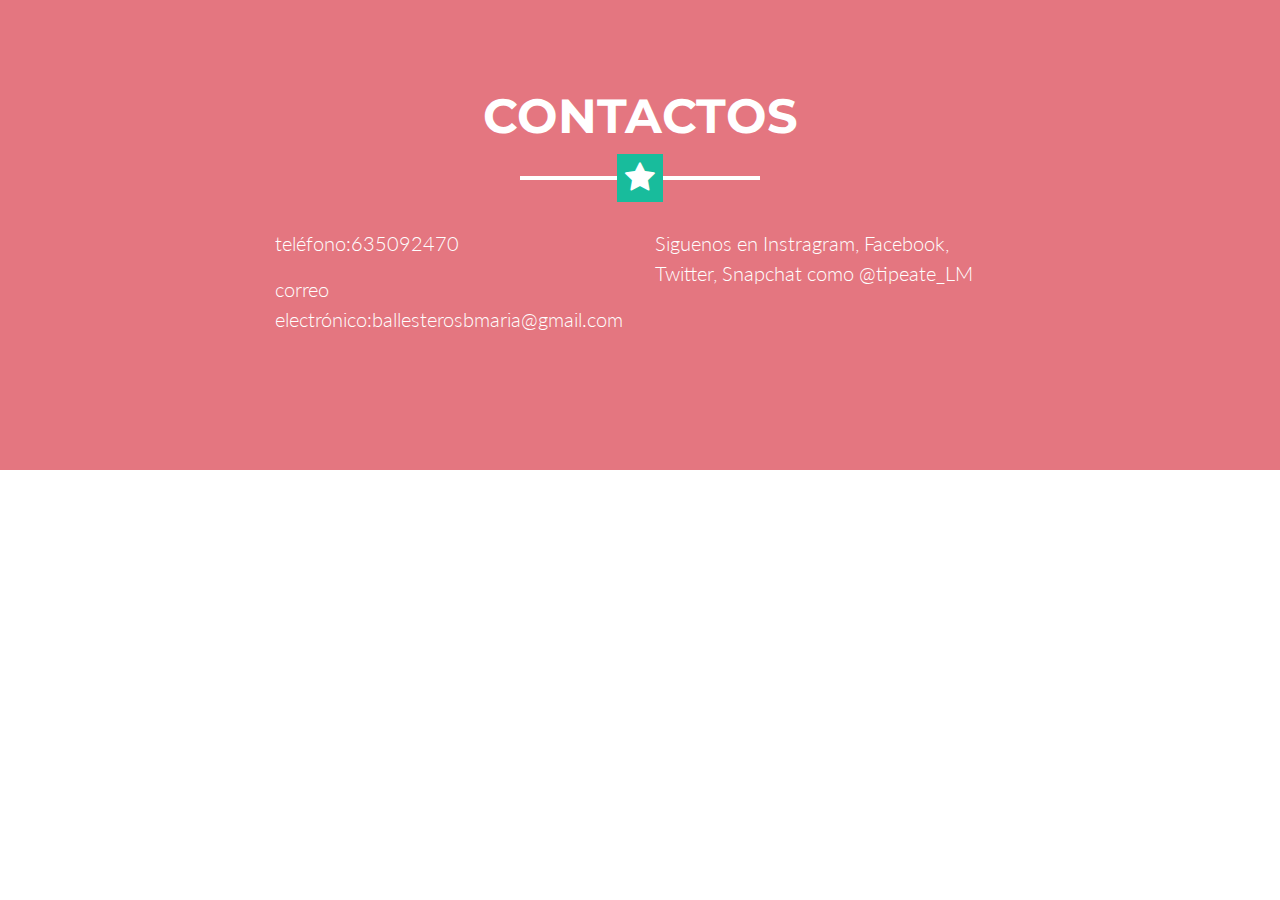
==== contact.html @ 419694a6 "1" ====
<!DOCTYPE html>
<html lang="en">

  <head>

    <meta charset="utf-8">
    <meta name="viewport" content="width=device-width, initial-scale=1, shrink-to-fit=no">
    <meta name="description" content="">
    <meta name="author" content="">

        <title>Freelancer - Start Bootstrap Theme</title>

        <!-- Bootstrap core CSS -->
        <link href="vendor/bootstrap/css/bootstrap.min.css" rel="stylesheet">

        <!-- Custom fonts for this template -->
        <link href="vendor/font-awesome/css/font-awesome.min.css" rel="stylesheet" type="text/css">
        <link href="https://fonts.googleapis.com/css?family=Montserrat:400,700" rel="stylesheet" type="text/css">
        <link href="https://fonts.googleapis.com/css?family=Lato:400,700,400italic,700italic" rel="stylesheet" type="text/css">

        <!-- Plugin CSS -->
        <link href="vendor/magnific-popup/magnific-popup.css" rel="stylesheet" type="text/css">

        <!-- Custom styles for this template -->
        <link href="css/freelancer.css" rel="stylesheet">

      </head>

      <body id="page-top">

<section class="bg-primary text-white mb-0" id="contactId">
  <div class="container">
    <h2 class="text-center text-uppercase text-white">CONTACTOS</h2>
    <hr class="star-light mb-5">
    <div class="row">
      <div class="col-lg-4 ml-auto">
        <p class="lead">teléfono:635092470</p>
        <p class="lead">correo electrónico:ballesterosbmaria@gmail.com</p>
        
      </div>
      <div class="col-lg-4 mr-auto">
        <p class="lead">Siguenos en <a href="https://www.instagram.com/">Instragram</a>, <a href="https://es-es.facebook.com/">Facebook</a>, <a href="https://twitter.com/?lang=es">Twitter</a>, <a href="https://accounts.snapchat.com/accounts/login?continue=https%3A%2F%2Faccounts.snapchat.com%2Faccounts%2Fwelcome">Snapchat</a> como @tipeate_LM</p>
      </div>
    </div>
    <div class="text-center mt-4">

    </div>

  </div>
</section>

</body>

</html>
---- css/freelancer.css ----
body {
  font-family: 'Lato';
}

h1,
h2,
h3,
h4,
h5,
h6 {
  font-weight: 700;
  font-family: 'Montserrat';
}

hr.star-light,
hr.star-dark {
  max-width: 15rem;
  padding: 0;
  text-align: center;
  border: none;
  border-top: solid 0.25rem;
  margin-top: 2.5rem;
  margin-bottom: 2.5rem;
}

hr.star-light:after,
hr.star-dark:after {
  position: relative;
  top: -.8em;
  display: inline-block;
  padding: 0 0.25em;
  content: '\f005';
  font-family: FontAwesome;
  font-size: 2em;
}

hr.star-light {
  border-color: #fff;
}

hr.star-light:after {
  color: #fff;
  background-color: #18BC9C;
}

hr.star-dark {
  border-color: #2C3E50;
}

hr.star-dark:after {
  color: #2C3E50;
  background-color: white;
}

section {
  padding: 6rem 0;
}

section h2 {
  font-size: 2.25rem;
  line-height: 2rem;
}

@media (min-width: 992px) {
  section h2 {
    font-size: 3rem;
    line-height: 2.5rem;
  }
}

.btn-xl {
  padding: 1rem 1.75rem;
  font-size: 1.25rem;
}

.btn-social {
  width: 3.25rem;
  height: 3.25rem;
  font-size: 1.25rem;
  line-height: 2rem;
}

.scroll-to-top {
  z-index: 1042;
  right: 1rem;
  bottom: 1rem;
  display: none;
}

.scroll-to-top a {
  width: 3.5rem;
  height: 3.5rem;
  background-color: rgba(33, 37, 41, 0.5);
  line-height: 3.1rem;
}

#mainNav {
  padding-top: 1rem;
  padding-bottom: 1rem;
  font-weight: 700;
  font-family: 'Montserrat';
}

#mainNav .navbar-brand {
  color: #fff;
}

#mainNav .navbar-nav {
  margin-top: 1rem;
  letter-spacing: 0.0625rem;
}

#mainNav .navbar-nav li.nav-item a.nav-link {
  color: #fff;
}

#mainNav .navbar-nav li.nav-item a.nav-link:hover {
  color: #18BC9C;
}

#mainNav .navbar-nav li.nav-item a.nav-link:active, #mainNav .navbar-nav li.nav-item a.nav-link:focus {
  color: #fff;
}

#mainNav .navbar-nav li.nav-item a.nav-link.active {
  color: #18BC9C;
}

#mainNav .navbar-toggler {
  font-size: 80%;
  padding: 0.8rem;
}

@media (min-width: 992px) {
  #mainNav {
    padding-top: 1.5rem;
    padding-bottom: 1.5rem;
    -webkit-transition: padding-top 0.3s, padding-bottom 0.3s;
    -moz-transition: padding-top 0.3s, padding-bottom 0.3s;
    transition: padding-top 0.3s, padding-bottom 0.3s;
  }
  #mainNav .navbar-brand {
    font-size: 2em;
    -webkit-transition: font-size 0.3s;
    -moz-transition: font-size 0.3s;
    transition: font-size 0.3s;
  }
  #mainNav .navbar-nav {
    margin-top: 0;
  }
  #mainNav .navbar-nav > li.nav-item > a.nav-link.active {
    color: #fff;
    background: #18BC9C;
  }
  #mainNav .navbar-nav > li.nav-item > a.nav-link.active:active, #mainNav .navbar-nav > li.nav-item > a.nav-link.active:focus, #mainNav .navbar-nav > li.nav-item > a.nav-link.active:hover {
    color: #fff;
    background: #18BC9C;
  }
  #mainNav.navbar-shrink {
    padding-top: 0.5rem;
    padding-bottom: 0.5rem;
  }
  #mainNav.navbar-shrink .navbar-brand {
    font-size: 1.5em;
  }
}

header.masthead {
  padding-top: calc(6rem + 72px);
  padding-bottom: 6rem;
}

header.masthead h1 {
  font-size: 3rem;
  line-height: 3rem;
}

header.masthead h2 {
  font-size: 1.3rem;
  font-family: 'Lato';
}

@media (min-width: 992px) {
  header.masthead {
    padding-top: calc(6rem + 106px);
    padding-bottom: 6rem;
  }
  header.masthead h1 {
    font-size: 4.75em;
    line-height: 4rem;
  }
  header.masthead h2 {
    font-size: 1.75em;
  }
}

.portfolio {
  margin-bottom: -15px;
}

.portfolio .portfolio-item {
  position: relative;
  display: block;
  max-width: 25rem;
  margin-bottom: 15px;
}

.portfolio .portfolio-item .portfolio-item-caption {
  -webkit-transition: all ease 0.5s;
  -moz-transition: all ease 0.5s;
  transition: all ease 0.5s;
  opacity: 0;
  background-color: rgba(24, 188, 156, 0.9);
}

.portfolio .portfolio-item .portfolio-item-caption:hover {
  opacity: 1;
}

.portfolio .portfolio-item .portfolio-item-caption .portfolio-item-caption-content {
  font-size: 1.5rem;
}

@media (min-width: 576px) {
  .portfolio {
    margin-bottom: -30px;
  }
  .portfolio .portfolio-item {
    margin-bottom: 30px;
  }
}

.portfolio-modal .portfolio-modal-dialog {
  padding: 3rem 1rem;
  min-height: calc(100vh - 2rem);
  margin: 1rem calc(1rem - 8px);
  position: relative;
  z-index: 2;
  -moz-box-shadow: 0 0 3rem 1rem rgba(0, 0, 0, 0.5);
  -webkit-box-shadow: 0 0 3rem 1rem rgba(0, 0, 0, 0.5);
  box-shadow: 0 0 3rem 1rem rgba(0, 0, 0, 0.5);
}

.portfolio-modal .portfolio-modal-dialog .close-button {
  position: absolute;
  top: 2rem;
  right: 2rem;
}

.portfolio-modal .portfolio-modal-dialog .close-button i {
  line-height: 38px;
}

.portfolio-modal .portfolio-modal-dialog h2 {
  font-size: 2rem;
}

@media (min-width: 768px) {
  .portfolio-modal .portfolio-modal-dialog {
    min-height: 100vh;
    padding: 5rem;
    margin: 3rem calc(3rem - 8px);
  }
  .portfolio-modal .portfolio-modal-dialog h2 {
    font-size: 3rem;
  }
}

.floating-label-form-group {
  position: relative;
  border-bottom: 1px solid #e9ecef;
}

.floating-label-form-group input,
.floating-label-form-group textarea {
  font-size: 1.5em;
  position: relative;
  z-index: 1;
  padding-right: 0;
  padding-left: 0;
  resize: none;
  border: none;
  border-radius: 0;
  background: none;
  box-shadow: none !important;
}

.floating-label-form-group label {
  font-size: 0.85em;
  line-height: 1.764705882em;
  position: relative;
  z-index: 0;
  top: 2em;
  display: block;
  margin: 0;
  -webkit-transition: top 0.3s ease, opacity 0.3s ease;
  -moz-transition: top 0.3s ease, opacity 0.3s ease;
  -ms-transition: top 0.3s ease, opacity 0.3s ease;
  transition: top 0.3s ease, opacity 0.3s ease;
  vertical-align: middle;
  vertical-align: baseline;
  opacity: 0;
}

.floating-label-form-group:not(:first-child) {
  padding-left: 14px;
  border-left: 1px solid #e9ecef;
}

.floating-label-form-group-with-value label {
  top: 0;
  opacity: 1;
}

.floating-label-form-group-with-focus label {
  color: #18BC9C;
}

form .row:first-child .floating-label-form-group {
  border-top: 1px solid #e9ecef;
}

.footer {
  padding-top: 5rem;
  padding-bottom: 5rem;
  background-color: #2C3E50;
  color: #fff;
}

.copyright {
  background-color: #1a252f;
}

a {
  color: #18BC9C;
}

a:focus, a:hover, a:active {
  color: #128f76;
}

.btn {
  border-width: 2px;
}

.bg-primary {
  background-color: #18BC9C !important;
}

.bg-secondary {
  background-color: #2C3E50 !important;
}

.text-primary {
  color: #18BC9C !important;
}

.text-secondary {
  color: #2C3E50 !important;
}

.btn-primary {
  background-color: #18BC9C;
  border-color: #18BC9C;
}

.btn-primary:hover, .btn-primary:focus, .btn-primary:active {
  background-color: #128f76;
  border-color: #128f76;
}

.btn-secondary {
  background-color: #2C3E50;
  border-color: #2C3E50;
}

.btn-secondary:hover, .btn-secondary:focus, .btn-secondary:active {
  background-color: #1a252f;
  border-color: #1a252f;
}

p.parrafo{
  color:purple;
  font-family:'Arial';
  font-size:25px;
}
p.estuche{
  font-size:15px;
}

#lapices{
  max-width: 600px;
  max-height: 600px"
}

/* unvisited link */
a:link {
    color: white;
}

/* visited link */
a:visited {
    color: green;
}

/* mouse over link */
a:hover {
    color: hotpink;
}

/* selected link */
a:active {
    color: blue;
}

#contactId{
  background-color:#e47680 !important;
}
#SOBRENOSOTRASId{
  background-color:#941920 !important;
}

p.estuche1{
  font-size:25px;
  }
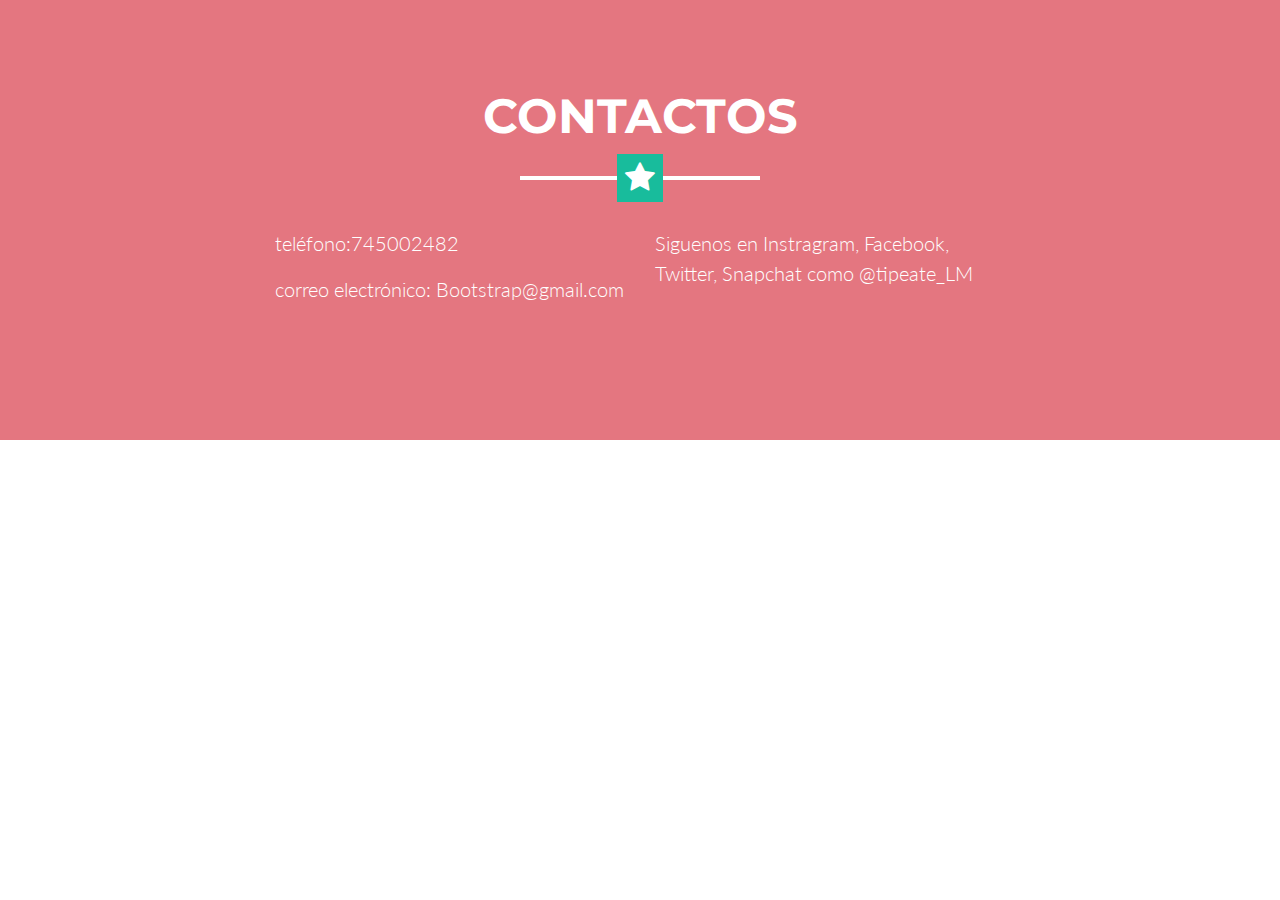
==== commit 183d0270: "new contact" ====
--- a/contact.html
+++ b/contact.html
@@ -34,9 +34,9 @@
     <hr class="star-light mb-5">
     <div class="row">
       <div class="col-lg-4 ml-auto">
-        <p class="lead">teléfono:635092470</p>
-        <p class="lead">correo electrónico:ballesterosbmaria@gmail.com</p>
-        
+        <p class="lead">teléfono:745002482</p>
+        <p class="lead">correo electrónico: Bootstrap@gmail.com</p>
+
       </div>
       <div class="col-lg-4 mr-auto">
         <p class="lead">Siguenos en <a href="https://www.instagram.com/">Instragram</a>, <a href="https://es-es.facebook.com/">Facebook</a>, <a href="https://twitter.com/?lang=es">Twitter</a>, <a href="https://accounts.snapchat.com/accounts/login?continue=https%3A%2F%2Faccounts.snapchat.com%2Faccounts%2Fwelcome">Snapchat</a> como @tipeate_LM</p>
--- a/css/freelancer.css
+++ b/css/freelancer.css
@@ -422,4 +422,5 @@
 
 p.estuche1{
   font-size:25px;
-  }
+  color:#9B3535;
+  }
